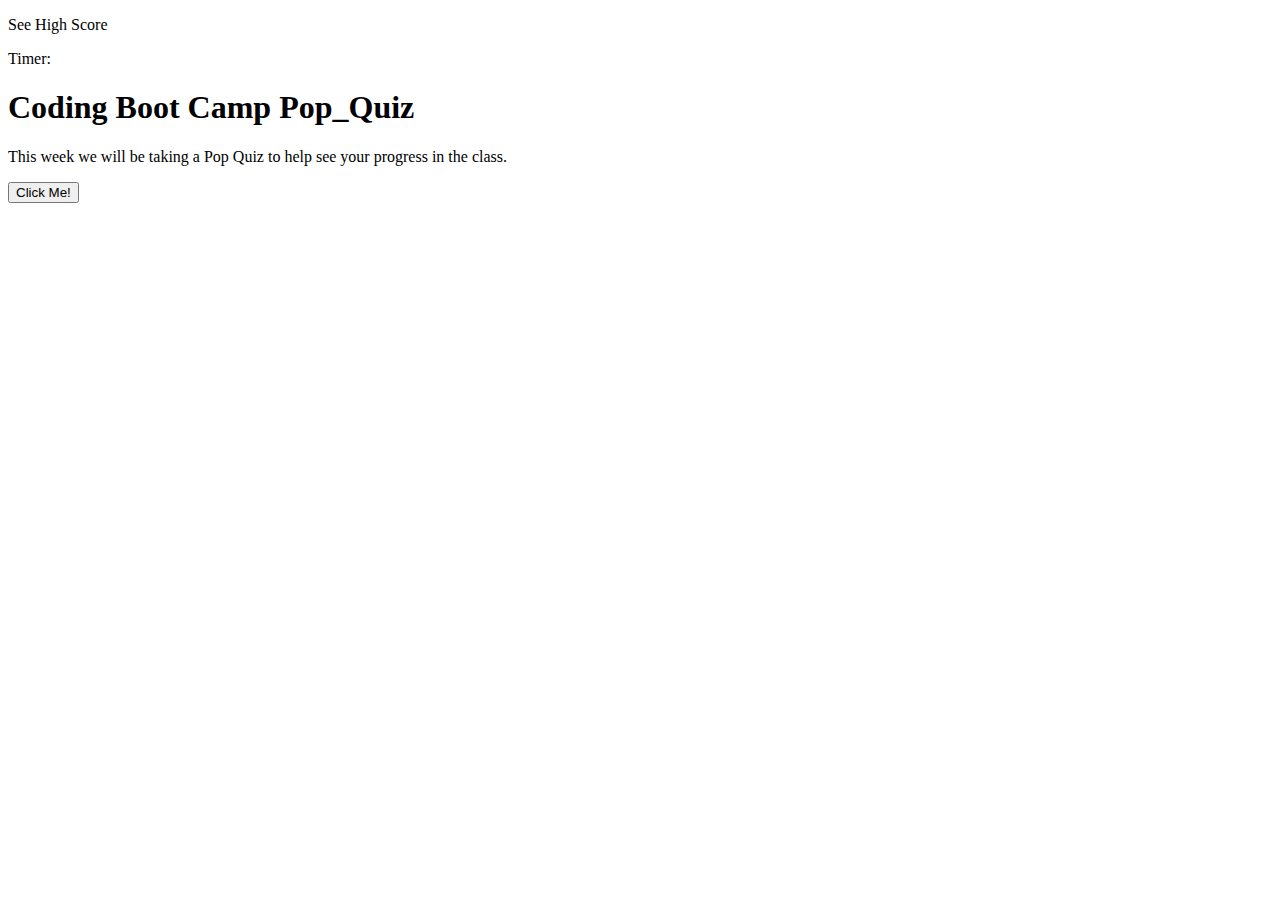
==== Index.html @ c5dad60b "questions html" ====
<!DOCTYPE html>
<html lang="en">
  <head>
    <meta charset="UTF-8" />
    <meta name="viewport" content="width=device-width, initial-scale=1.0" />
    <meta http-equiv="X-UA-Compatible" content="ie=edge" />
    <title>Pop_Quiz</title>
    <link rel="stylesheet" href="styles.css">
  </head>
  <body>
     <div id="containter">
         <p id= "highscore"> See High Score</p>
         <p id = "time"> Timer:</p>
        
         <h1>Coding Boot Camp Pop_Quiz</h1>
         <p> This week we will be taking a Pop Quiz to help see your progress in the class. </p>
        </div>
        <a href="Questions.html">
        <button type="button">Click Me!</button> </a>
        
    
          
    <script src="script.js"></script>
  </body>
</html>
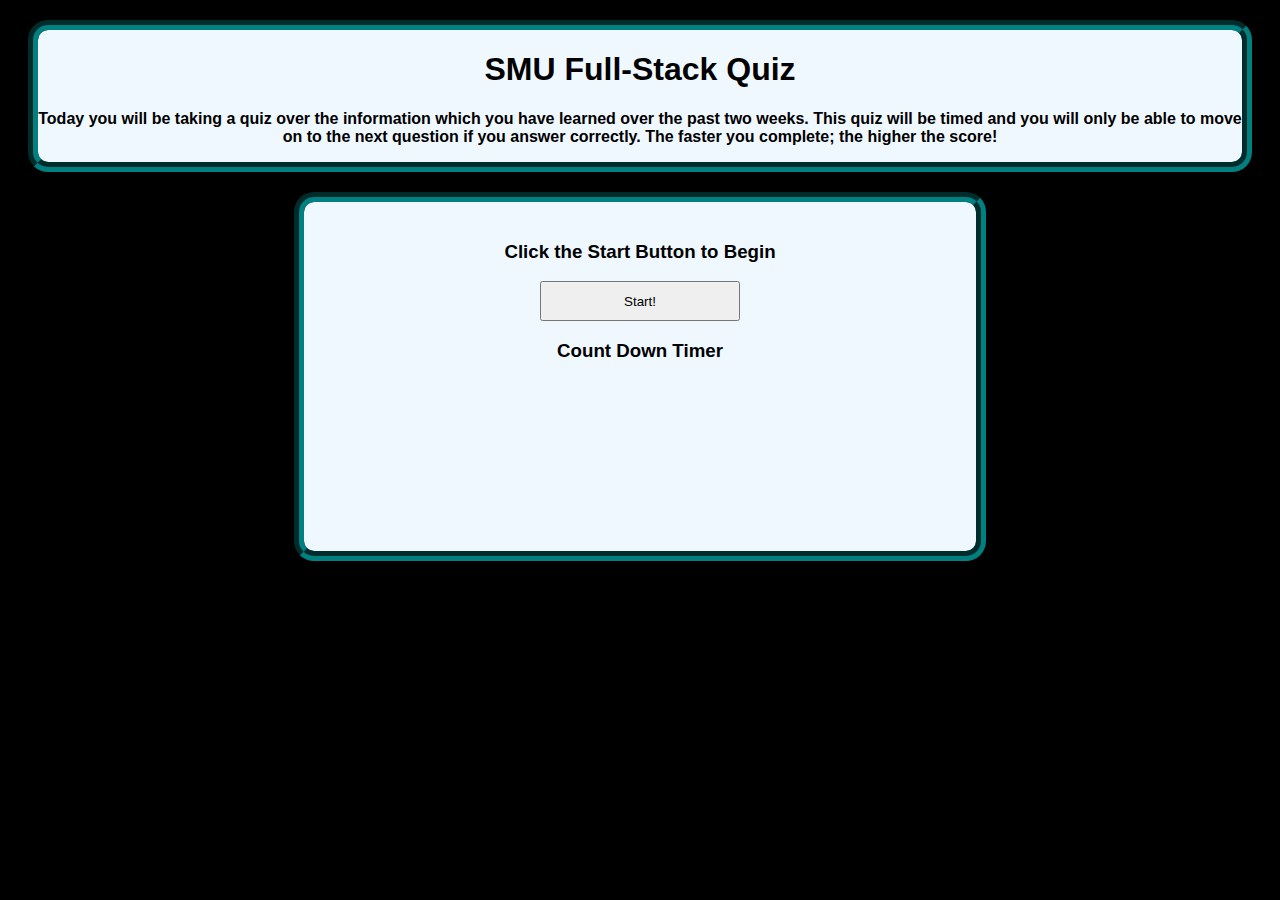
==== commit 4824671d: "working timer" ====
--- a/Index.html
+++ b/Index.html
@@ -1,26 +1,32 @@
-<!DOCTYPE html>
+<DOCTYPE html>
 <html lang="en">
-  <head>
-    <meta charset="UTF-8" />
-    <meta name="viewport" content="width=device-width, initial-scale=1.0" />
-    <meta http-equiv="X-UA-Compatible" content="ie=edge" />
-    <title>Pop_Quiz</title>
-    <link rel="stylesheet" href="styles.css">
-  </head>
-  <body>
-     <div id="containter">
-         <p id= "highscore"> See High Score</p>
-         <p id = "time"> Timer:</p>
-        
-         <h1>Coding Boot Camp Pop_Quiz</h1>
-         <p> This week we will be taking a Pop Quiz to help see your progress in the class. </p>
-        </div>
-        <a href="Questions.html">
-        <button type="button">Click Me!</button> </a>
-        
-    
+<head>
+  <meta charset="UTF-8">
+  <meta http-equiv="X-UA-Compatible" content="IE=edge">
+  <meta name="viewport" content="width=device-width, initial-scale=1.0">
+  <title>Document</title>
+</head>
+<head>
+     <link rel="stylesheet" href="./styles.css">
+    <title>Pop-Quiz</title>
+</head>
+  <header  
+ class="container" id="container">
+<h1 class= "SMU-fullStack">SMU Full-Stack Quiz</h1>
+    <p>Today you will be taking a quiz over the information which you have learned over the past two weeks. This quiz will be timed and you will only be able to move on to the next question if you answer correctly. The faster you complete; the higher the score!</p>
+</header>
+<section class="container2">
+    <h3>Click the Start Button to Begin</h3>
+       <button id="start">
+        Start!
+        </button>
+        <h3 id= "countDown">
+          Count Down Timer </h3>
+          <div id="main"></div>
           
-    <script src="script.js"></script>
-  </body>
-</html>
+        </section>
 
+        <script src="question.js"> </script>
+      </body>
+
+  </html>
--- a/styles.css
+++ b/styles.css
@@ -0,0 +1,41 @@
+body {
+    font-family: sans-serif;
+    font-weight: bold;
+    background-position: center;
+    background-color: black;
+    
+
+
+}
+
+.container {
+    border: 10px;
+    border-radius: 20px;
+    border-color: teal;
+    margin: auto;
+    text-align: center;
+    border-style:groove;
+    padding: auto;
+    margin: 20px;
+    background-color: aliceblue;
+    
+
+}
+
+.container2 { 
+    border: 10px;
+    border-radius: 20px;
+    border-color: teal;
+    margin: auto;
+    text-align: center;
+    border-style: groove;
+    background-color: aliceblue;
+    padding: 20px;
+   height: 35%;
+    width: 50%;
+}
+
+#start {
+    height: 40px;
+    width: 200;
+}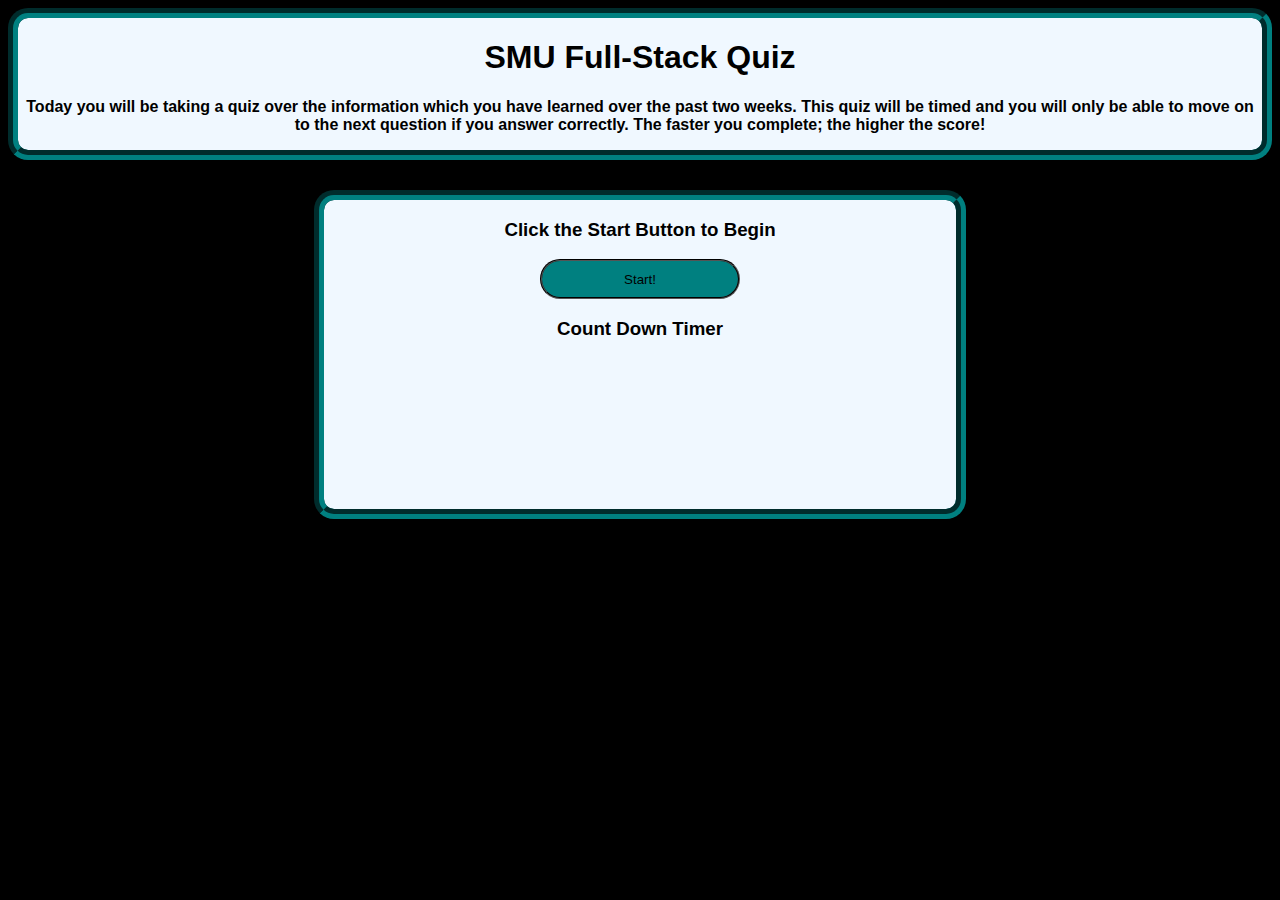
==== commit e64fdba3: "fixed bubble space" ====
--- a/Index.html
+++ b/Index.html
@@ -4,7 +4,7 @@
   <meta charset="UTF-8">
   <meta http-equiv="X-UA-Compatible" content="IE=edge">
   <meta name="viewport" content="width=device-width, initial-scale=1.0">
-  <title>Document</title>
+  <title>HTML Quiz</title>
 </head>
 <head>
      <link rel="stylesheet" href="./styles.css">
--- a/styles.css
+++ b/styles.css
@@ -3,6 +3,8 @@
     font-weight: bold;
     background-position: center;
     background-color: black;
+    
+    
     
 
 
@@ -12,12 +14,12 @@
     border: 10px;
     border-radius: 20px;
     border-color: teal;
-    margin: auto;
     text-align: center;
     border-style:groove;
-    padding: auto;
-    margin: 20px;
     background-color: aliceblue;
+    margin: auto;
+    
+  
     
 
 }
@@ -26,16 +28,50 @@
     border: 10px;
     border-radius: 20px;
     border-color: teal;
-    margin: auto;
     text-align: center;
     border-style: groove;
     background-color: aliceblue;
-    padding: 20px;
-   height: 35%;
+    height: 35%;
     width: 50%;
+    margin: auto;
+    margin-top: 30px;
 }
 
 #start {
     height: 40px;
-    width: 200;
-}+    width: 200px;
+    border-style: groove;
+    background-color: teal;
+    border-color: black;
+    border-radius: 20px;
+    cursor: pointer;
+}
+
+.questions{
+    background-color: aliceblue;
+    height: 60px;
+text-align: center;
+    border: 10px;
+    border-radius: 20px;
+    border-color: teal;
+   margin: auto;
+    border-style: groove;
+    background-color: aliceblue;
+   height: 35%;
+    width: 75%;
+}
+
+.qbuttons {
+    height: 40px;
+    width: 200px;
+    border: 10px;
+    border-radius: 20px;
+    border-style: groove;
+    border-color: teal;
+    display: flex;
+    margin: auto;
+    font-size: large;
+    font-weight: bold;
+    cursor: pointer;
+}
+
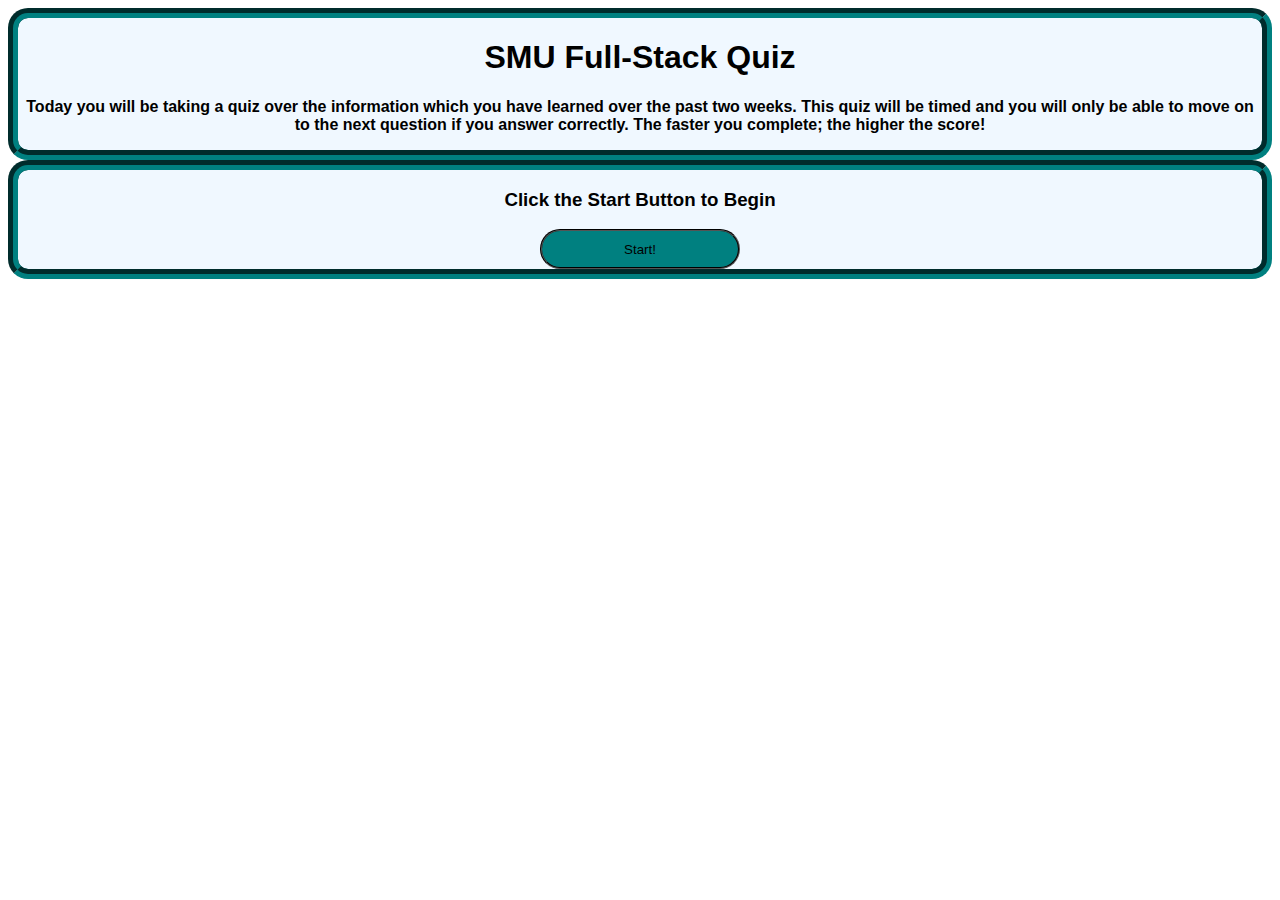
==== commit e4789197: "added eventlistener" ====
--- a/Index.html
+++ b/Index.html
@@ -4,7 +4,7 @@
   <meta charset="UTF-8">
   <meta http-equiv="X-UA-Compatible" content="IE=edge">
   <meta name="viewport" content="width=device-width, initial-scale=1.0">
-  <title>HTML Quiz</title>
+  <title>HTML</title>
 </head>
 <head>
      <link rel="stylesheet" href="./styles.css">
@@ -17,16 +17,12 @@
 </header>
 <section class="container2">
     <h3>Click the Start Button to Begin</h3>
-       <button id="start">
+       <button id="start"> 
         Start!
         </button>
-        <h3 id= "countDown">
-          Count Down Timer </h3>
-          <div id="main"></div>
-          
         </section>
 
-        <script src="question.js"> </script>
+        <script src="./index.js"> </script>
       </body>
 
   </html>
--- a/styles.css
+++ b/styles.css
@@ -2,12 +2,9 @@
     font-family: sans-serif;
     font-weight: bold;
     background-position: center;
-    background-color: black;
-    
-    
-    
-
-
+    background-color white-space: ;
+    display: flex;
+    justify-content: center;
 }
 
 .container {
@@ -17,11 +14,8 @@
     text-align: center;
     border-style:groove;
     background-color: aliceblue;
-    margin: auto;
-    
   
-    
-
+   
 }
 
 .container2 { 
@@ -31,10 +25,8 @@
     text-align: center;
     border-style: groove;
     background-color: aliceblue;
-    height: 35%;
-    width: 50%;
-    margin: auto;
-    margin-top: 30px;
+    
+    
 }
 
 #start {
@@ -48,30 +40,8 @@
 }
 
 .questions{
-    background-color: aliceblue;
-    height: 60px;
-text-align: center;
-    border: 10px;
-    border-radius: 20px;
-    border-color: teal;
-   margin: auto;
-    border-style: groove;
-    background-color: aliceblue;
-   height: 35%;
-    width: 75%;
+    
 }
 
 .qbuttons {
-    height: 40px;
-    width: 200px;
-    border: 10px;
-    border-radius: 20px;
-    border-style: groove;
-    border-color: teal;
-    display: flex;
-    margin: auto;
-    font-size: large;
-    font-weight: bold;
-    cursor: pointer;
-}
-
+    
